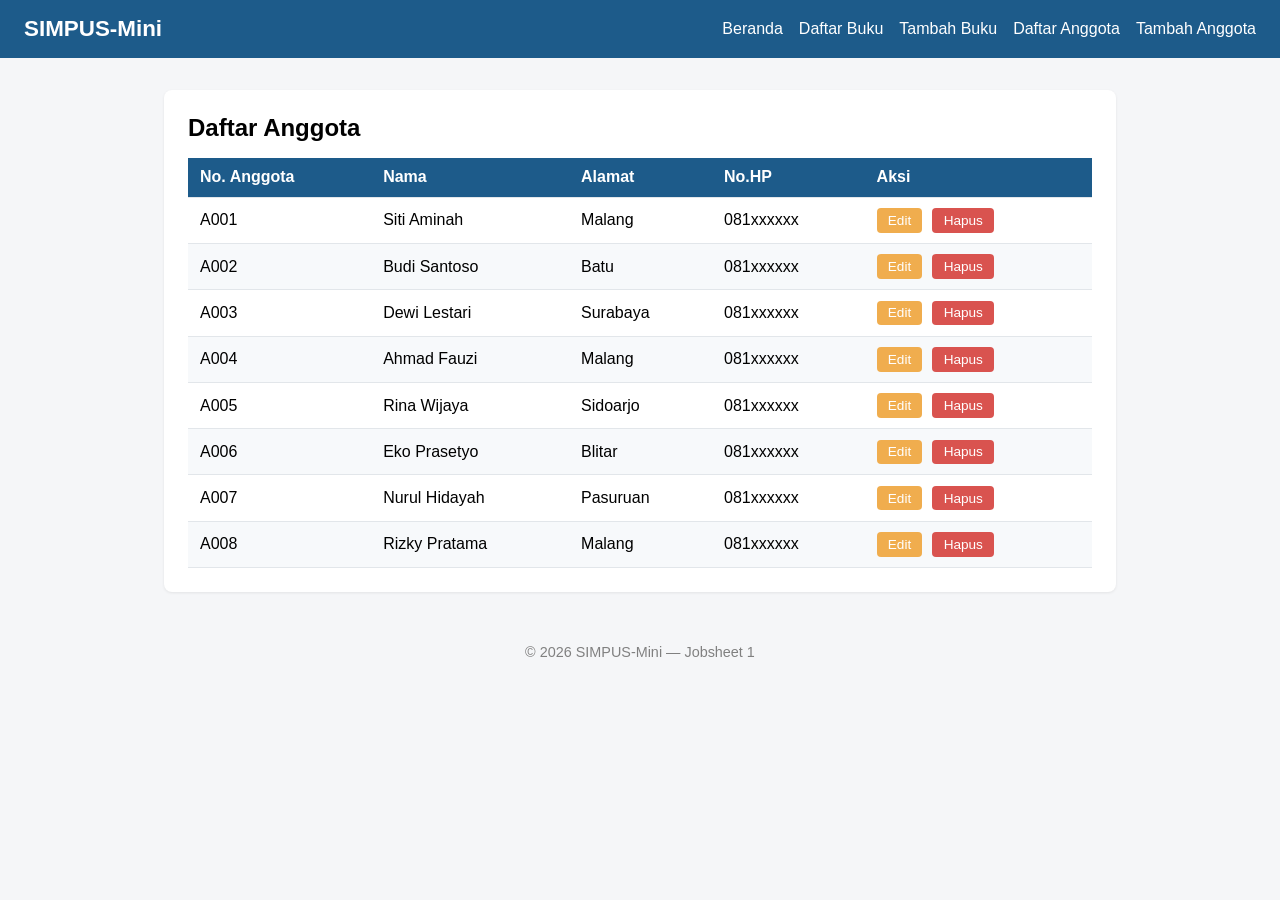
==== DPW/anggota/list.html @ b2ab5b79 "Final JB1&2" ====
<!DOCTYPE html>
<html lang="id">

<head>
    <meta charset="utf-8">
    <title>SIMPUS-Mini | Daftar Anggota</title>
    <link rel="stylesheet" href="../assets/css/style.css">
</head>

<body>
    <header>
        <h1>SIMPUS-Mini</h1>
        <nav>
            <ul>
                <li><a href="../index.html">Beranda</a></li>
                <li><a href="../buku/list.html">Daftar Buku</a></li>
                <li><a href="../buku/tambah.html">Tambah Buku</a></li>
                <li><a href="list.html">Daftar Anggota</a></li>
                <li><a href="tambah.html">Tambah Anggota</a></li>
            </ul>
        </nav>
    </header>

    <main>
        <section>
            <h2>Daftar Anggota</h2>
            <table>
                <thead>
                    <tr>
                        <th>No. Anggota</th>
                        <th>Nama</th>
                        <th>Alamat</th>
                        <th>No.HP</th>
                        <th>Aksi</th>
                    </tr>
                </thead>
                <tbody>
                    <tr>
                        <td>A001</td>
                        <td>Siti Aminah</td>
                        <td>Malang</td>
                        <td>081xxxxxx</td>
                        <td>
                            <button type="button">Edit</button>
                            <button type="button">Hapus</button>
                        </td>
                    </tr>
                    <tr>
                        <td>A002</td>
                        <td>Budi Santoso</td>
                        <td>Batu</td>
                        <td>081xxxxxx</td>
                        <td>
                            <button type="button">Edit</button>
                            <button type="button">Hapus</button>
                        </td>
                    </tr>
                    <tr>
                        <td>A003</td>
                        <td>Dewi Lestari</td>
                        <td>Surabaya</td>
                        <td>081xxxxxx</td>
                        <td>
                            <button type="button">Edit</button>
                            <button type="button">Hapus</button>
                        </td>
                    </tr>
                    <tr>
                        <td>A004</td>
                        <td>Ahmad Fauzi</td>
                        <td>Malang</td>
                        <td>081xxxxxx</td>
                        <td>
                            <button type="button">Edit</button>
                            <button type="button">Hapus</button>
                        </td>
                    </tr>
                    <tr>
                        <td>A005</td>
                        <td>Rina Wijaya</td>
                        <td>Sidoarjo</td>
                        <td>081xxxxxx</td>
                        <td>
                            <button type="button">Edit</button>
                            <button type="button">Hapus</button>
                        </td>
                    </tr>
                    <tr>
                        <td>A006</td>
                        <td>Eko Prasetyo</td>
                        <td>Blitar</td>
                        <td>081xxxxxx</td>
                        <td>
                            <button type="button">Edit</button>
                            <button type="button">Hapus</button>
                        </td>
                    </tr>
                    <tr>
                        <td>A007</td>
                        <td>Nurul Hidayah</td>
                        <td>Pasuruan</td>
                        <td>081xxxxxx</td>
                        <td>
                            <button type="button">Edit</button>
                            <button type="button">Hapus</button>
                        </td>
                    </tr>
                    <tr>
                        <td>A008</td>
                        <td>Rizky Pratama</td>
                        <td>Malang</td>
                        <td>081xxxxxx</td>
                        <td>
                            <button type="button">Edit</button>
                            <button type="button">Hapus</button>
                        </td>
                    </tr>
                </tbody>
            </table>
        </section>
    </main>

    <footer>
        <p>&copy; 2026 SIMPUS-Mini &mdash; Jobsheet 1</p>
    </footer>
</body>
---- DPW/assets/css/style.css ----
header{
    background-color: darkblue; color: white;
}

/* ===== Reset dan Base =====*/
*{
    box-sizing: border-box; margin: 0; padding: 0;
}

body {
    font-family: "Segoe-UI", Arial, sans-serif; color: black; background-color: #f5f6f8; 
}

a {
    color: #1d5b8a;
    text-decoration: none;
}

a:hover{
    text-decoration: underline;
}

/* ===== Header & Navbar (Flexbox) ===== */
header {
    background-color: #1d5b8a; color: white; padding: 1rem 1.5rem; display: flex; align-items: center; justify-content: space-between; flex-wrap: wrap;
}

header h1{
    font-size: 1.4rem; 
}

header nav ul {
    list-style: none; display: flex; gap: 1rem; 
}

header nav a{
    color: white; font-weight: 500;
}

main {
    max-width: 1000px; margin: 2rem auto; padding: 0 1.5rem;
}

section{
    background-color: white; border-radius: 8px; padding: 1.5rem; margin-bottom: 1.5rem; box-shadow: 0 1px 3px rgba(0, 0, 0, 0.08);

}

section h2{ 
    margin-bottom: 1rem; color: 1d5b8a;
}

/* ===== Kartu Stat =====*/
main section:nth-of-type(2){
    display: grid;  grid-template-columns: repeat(3, 1fr); gap: 1rem;
}

main section:nth-of-type(2) h2 {
    grid-column: 1 / -1;
}

main section:nth-of-type(2) article{
    background-color: #eef4fa; border-radius: 8px; padding: 1.25rem; text-align: center;
}

main section:nth-of-type(2) article h3 {
    font-size: 0.95rem; color: grey; margin-bottom: 0.5rem;
}

main section:nth-of-type(2) article p {
    font-size: 1.8rem; font-weight: 700; color:#1d5b8a
}

/* Tabel */

table {
    width: 100%; border-collapse: collapse;
}

th, td{
    text-align: left; padding: 0.65rem 0.75rem; border-bottom: 1px solid #e2e6ea;
}

thead {
    background-color: #1d5b8a; color: white;
}

tbody tr:nth-child(even){
    background-color: #f7f9fb;
}

tbody tr:hover{
    background-color: #eef4fa;
}

td button{
    padding: 0.35em 0.7rem; margin-right: 0.35rem; border: none; border-radius: 4px; cursor: pointer;font-size: 0.85rem;
}

td button:first-of-type{
    background-color: #f0ad4e; color: white;
}

td button:last-of-type{
    background-color: #d9534f; color: white;
}

/* Form */
form p{
    margin-bottom: 1rem;
}

form label{
    display: block; margin-bottom: 0.35rem; font-weight: 600; color: #444;;
}

form input, form select{
    width: 100%; max-width: 400px; padding: 0.55rem 0.7rem; border: 1px solid #cdd4da; border-radius: 4px; font-size: 1rem;
}

form button[type="submit"]{
    background-color: #1d5b8a; color: white; border: none; padding: 0.6rem 1.5rem; border-radius: 4px; font-size: 1rem; cursor: pointer;
}

form button[type="submit"]:hover{
    background-color: #164869;
}

footer {
    text-align: center; padding: 1.25rem; color:grey; font-size: 0.9rem;
}
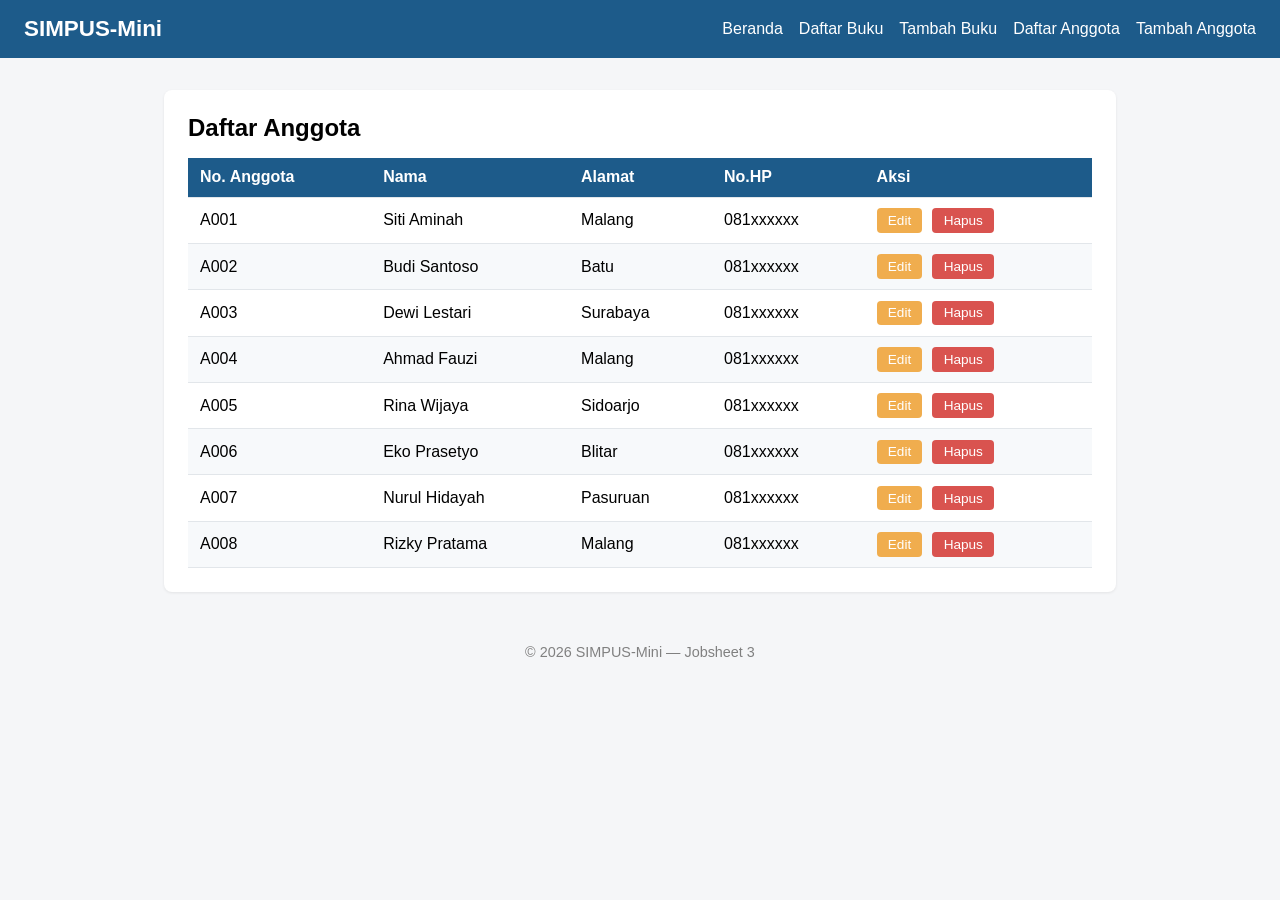
==== commit 132a9f97: "Jobsheet 3 & 4" ====
--- a/DPW/anggota/list.html
+++ b/DPW/anggota/list.html
@@ -3,6 +3,7 @@
 
 <head>
     <meta charset="utf-8">
+    <meta name="viewport" content="width-device-width, initial-scale=1.0">
     <title>SIMPUS-Mini | Daftar Anggota</title>
     <link rel="stylesheet" href="../assets/css/style.css">
 </head>
@@ -10,6 +11,7 @@
 <body>
     <header>
         <h1>SIMPUS-Mini</h1>
+        <input type="checkbox" id=" nav-toogle" class="nav-toogle">
         <nav>
             <ul>
                 <li><a href="../index.html">Beranda</a></li>
@@ -24,7 +26,8 @@
     <main>
         <section>
             <h2>Daftar Anggota</h2>
-            <table>
+            <div class="table-responsive">
+                <table>
                 <thead>
                     <tr>
                         <th>No. Anggota</th>
@@ -121,6 +124,6 @@
     </main>
 
     <footer>
-        <p>&copy; 2026 SIMPUS-Mini &mdash; Jobsheet 1</p>
+        <p>&copy; 2026 SIMPUS-Mini &mdash; Jobsheet 3</p>
     </footer>
 </body>
--- a/DPW/assets/css/style.css
+++ b/DPW/assets/css/style.css
@@ -128,4 +128,62 @@
 
 footer {
     text-align: center; padding: 1.25rem; color:grey; font-size: 0.9rem;
+}
+
+/*==== Tabel Responsive === */
+.table-responsive {
+    overflow-x: auto;
+}
+
+/* === Hamburger Menu (Checkbox chek) === */
+.nav-toogle{
+    display: none;
+}
+
+.nav-toogle-label{
+    display: none; font-size: 1.6rem; color: #fff; cursor: pointer;
+}
+
+/* === Responsive Breakpoint === */
+
+/* Tablet kebawah*/
+@media(max-width:768px){
+    main section:nth-of-type(2){
+    grid-template-columns: repeat(2,1fr);
+    }
+}
+
+/* Mobile */
+@media (max-width: 480px) {
+    header {
+        position: relative;
+    }
+
+    .nav-toggle-label {
+        display: block;
+    }
+
+    header nav {
+        display: none;
+        width: 100%;
+        order: 3;
+        margin-top: 1rem;
+    }
+
+    .nav-toggle:checked ~ nav {
+        display: block;
+    }
+
+    header nav ul {
+        flex-direction: column; gap: 0.75re2    m;
+    }
+
+    main section:nth-of-type(2) {
+        grid-template-columns: 1fr;
+    }
+
+    form input,
+    form select {
+        max-width: 100%;
+    }
 }
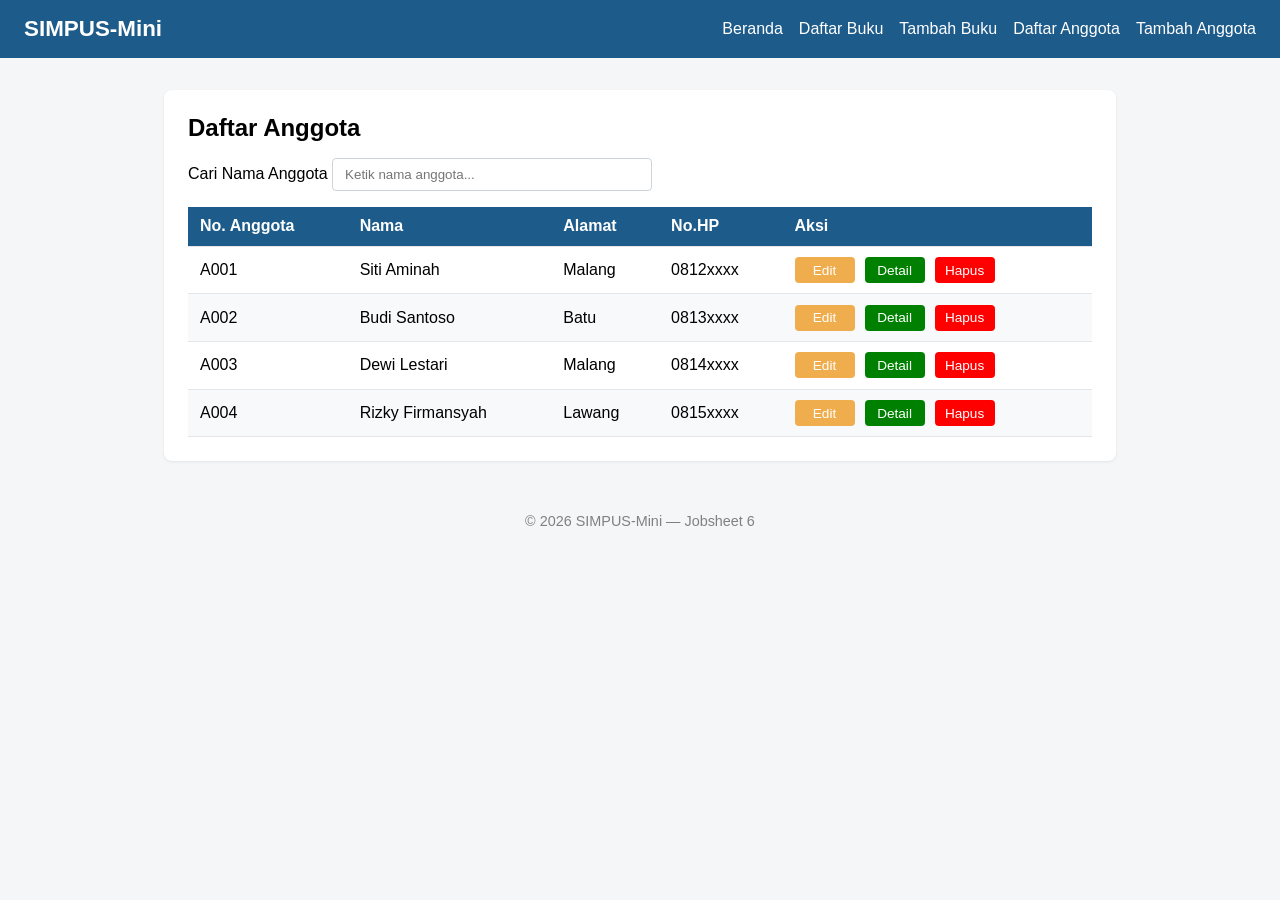
==== commit a0f2aada: "Jobsheet 5 & 6" ====
--- a/DPW/anggota/list.html
+++ b/DPW/anggota/list.html
@@ -3,7 +3,7 @@
 
 <head>
     <meta charset="utf-8">
-    <meta name="viewport" content="width-device-width, initial-scale=1.0">
+    <meta name="viewport" content="width=device-width, initial-scale=1.0">
     <title>SIMPUS-Mini | Daftar Anggota</title>
     <link rel="stylesheet" href="../assets/css/style.css">
 </head>
@@ -11,7 +11,7 @@
 <body>
     <header>
         <h1>SIMPUS-Mini</h1>
-        <input type="checkbox" id=" nav-toogle" class="nav-toogle">
+        <button type="button" id="nav-toggle-btn" class="nav-toggle-label" aria-label="Menu">&#9776;</button>
         <nav>
             <ul>
                 <li><a href="../index.html">Beranda</a></li>
@@ -26,104 +26,32 @@
     <main>
         <section>
             <h2>Daftar Anggota</h2>
+            <div class="search-box">
+                <label for="search-input">Cari Nama Anggota</label>
+                <input type="text" id="search-input" placeholder="Ketik nama anggota...">
+            </div>
+            <p id="loading-indicator" style="display:none;">Memuat data...</p>
             <div class="table-responsive">
                 <table>
-                <thead>
-                    <tr>
-                        <th>No. Anggota</th>
-                        <th>Nama</th>
-                        <th>Alamat</th>
-                        <th>No.HP</th>
-                        <th>Aksi</th>
-                    </tr>
-                </thead>
-                <tbody>
-                    <tr>
-                        <td>A001</td>
-                        <td>Siti Aminah</td>
-                        <td>Malang</td>
-                        <td>081xxxxxx</td>
-                        <td>
-                            <button type="button">Edit</button>
-                            <button type="button">Hapus</button>
-                        </td>
-                    </tr>
-                    <tr>
-                        <td>A002</td>
-                        <td>Budi Santoso</td>
-                        <td>Batu</td>
-                        <td>081xxxxxx</td>
-                        <td>
-                            <button type="button">Edit</button>
-                            <button type="button">Hapus</button>
-                        </td>
-                    </tr>
-                    <tr>
-                        <td>A003</td>
-                        <td>Dewi Lestari</td>
-                        <td>Surabaya</td>
-                        <td>081xxxxxx</td>
-                        <td>
-                            <button type="button">Edit</button>
-                            <button type="button">Hapus</button>
-                        </td>
-                    </tr>
-                    <tr>
-                        <td>A004</td>
-                        <td>Ahmad Fauzi</td>
-                        <td>Malang</td>
-                        <td>081xxxxxx</td>
-                        <td>
-                            <button type="button">Edit</button>
-                            <button type="button">Hapus</button>
-                        </td>
-                    </tr>
-                    <tr>
-                        <td>A005</td>
-                        <td>Rina Wijaya</td>
-                        <td>Sidoarjo</td>
-                        <td>081xxxxxx</td>
-                        <td>
-                            <button type="button">Edit</button>
-                            <button type="button">Hapus</button>
-                        </td>
-                    </tr>
-                    <tr>
-                        <td>A006</td>
-                        <td>Eko Prasetyo</td>
-                        <td>Blitar</td>
-                        <td>081xxxxxx</td>
-                        <td>
-                            <button type="button">Edit</button>
-                            <button type="button">Hapus</button>
-                        </td>
-                    </tr>
-                    <tr>
-                        <td>A007</td>
-                        <td>Nurul Hidayah</td>
-                        <td>Pasuruan</td>
-                        <td>081xxxxxx</td>
-                        <td>
-                            <button type="button">Edit</button>
-                            <button type="button">Hapus</button>
-                        </td>
-                    </tr>
-                    <tr>
-                        <td>A008</td>
-                        <td>Rizky Pratama</td>
-                        <td>Malang</td>
-                        <td>081xxxxxx</td>
-                        <td>
-                            <button type="button">Edit</button>
-                            <button type="button">Hapus</button>
-                        </td>
-                    </tr>
-                </tbody>
-            </table>
+                    <thead>
+                        <tr>
+                            <th>No. Anggota</th>
+                            <th>Nama</th>
+                            <th>Alamat</th>
+                            <th>No.HP</th>
+                            <th>Aksi</th>
+                        </tr>
+                    </thead>
+                    <tbody>
+                    </tbody>
+                </table>
+            </div>
         </section>
     </main>
 
     <footer>
-        <p>&copy; 2026 SIMPUS-Mini &mdash; Jobsheet 3</p>
+        <p>&copy; 2026 SIMPUS-Mini &mdash; Jobsheet 6</p>
     </footer>
+    <script src="../assets/js/app.js"></script>
+    <script src="../assets/js/anggota.js"></script>
 </body>
--- a/DPW/assets/css/style.css
+++ b/DPW/assets/css/style.css
@@ -94,18 +94,22 @@
 }
 
 td button{
-    padding: 0.35em 0.7rem; margin-right: 0.35rem; border: none; border-radius: 4px; cursor: pointer;font-size: 0.85rem;
+    width: 60px;padding: 0.4em 0px;text-align: center; margin-right: 0.35rem; border: none; border-radius: 4px; cursor: pointer;font-size: 0.85rem;
 }
 
 td button:first-of-type{
     background-color: #f0ad4e; color: white;
 }
 
+td button:nth-of-type(2){
+    background-color: green; color: white;
+}
+
 td button:last-of-type{
-    background-color: #d9534f; color: white;
-}
-
-/* Form */
+    background-color: red; color: white;
+}
+
+/* Form tambah buku dan anggota */
 form p{
     margin-bottom: 1rem;
 }
@@ -125,6 +129,15 @@
 form button[type="submit"]:hover{
     background-color: #164869;
 }
+
+form button[type="button"]{
+    background-color: red; color: white; border: none; padding: 0.6rem 1.5rem; border-radius: 4px; font-size: 1rem; cursor: pointer;
+}
+
+form button[type="button"]:hover{
+    background-color: orangered;
+}
+
 
 footer {
     text-align: center; padding: 1.25rem; color:grey; font-size: 0.9rem;
@@ -135,21 +148,24 @@
     overflow-x: auto;
 }
 
-/* === Hamburger Menu (Checkbox chek) === */
-.nav-toogle{
-    display: none;
-}
-
-.nav-toogle-label{
-    display: none; font-size: 1.6rem; color: #fff; cursor: pointer;
+/* === Hamburger Menu (Button) === */
+.nav-toggle,
+.nav-toggle-label {
+    display: none !important;
+    font-size: 1.6rem;
+    color: #fff;
+    background: none;
+    border: none;
+    padding: 0;
+    cursor: pointer;
 }
 
 /* === Responsive Breakpoint === */
 
-/* Tablet kebawah*/
-@media(max-width:768px){
-    main section:nth-of-type(2){
-    grid-template-columns: repeat(2,1fr);
+/* Tablet kebawah */
+@media (max-width: 768px) {
+    main section:nth-of-type(2) {
+        grid-template-columns: repeat(2, 1fr);
     }
 }
 
@@ -160,7 +176,7 @@
     }
 
     .nav-toggle-label {
-        display: block;
+        display: block !important;
     }
 
     header nav {
@@ -170,12 +186,14 @@
         margin-top: 1rem;
     }
 
-    .nav-toggle:checked ~ nav {
+    .nav-toggle:checked ~ nav,
+    header nav.nav-open {
         display: block;
     }
 
     header nav ul {
-        flex-direction: column; gap: 0.75re2    m;
+        flex-direction: column;
+        gap: 0.75rem;
     }
 
     main section:nth-of-type(2) {
@@ -186,4 +204,25 @@
     form select {
         max-width: 100%;
     }
-}+}
+
+/* ===== Pesan Error Validasi ===== */
+.error {
+    display: block;
+    color: #d9534f;
+    font-size: 0.85rem;
+    margin-top: 0.25rem;
+    } 
+
+/* ===== Kolom Pencarian ===== */
+.search-box {
+    margin-bottom: 1rem;
+    }
+
+.search-box input {
+    width: 100%;
+    max-width: 320px;
+    padding: 0.5rem 0.75rem;
+    border: 1px solid #cdd4da;
+    border-radius: 4px;
+    }  
